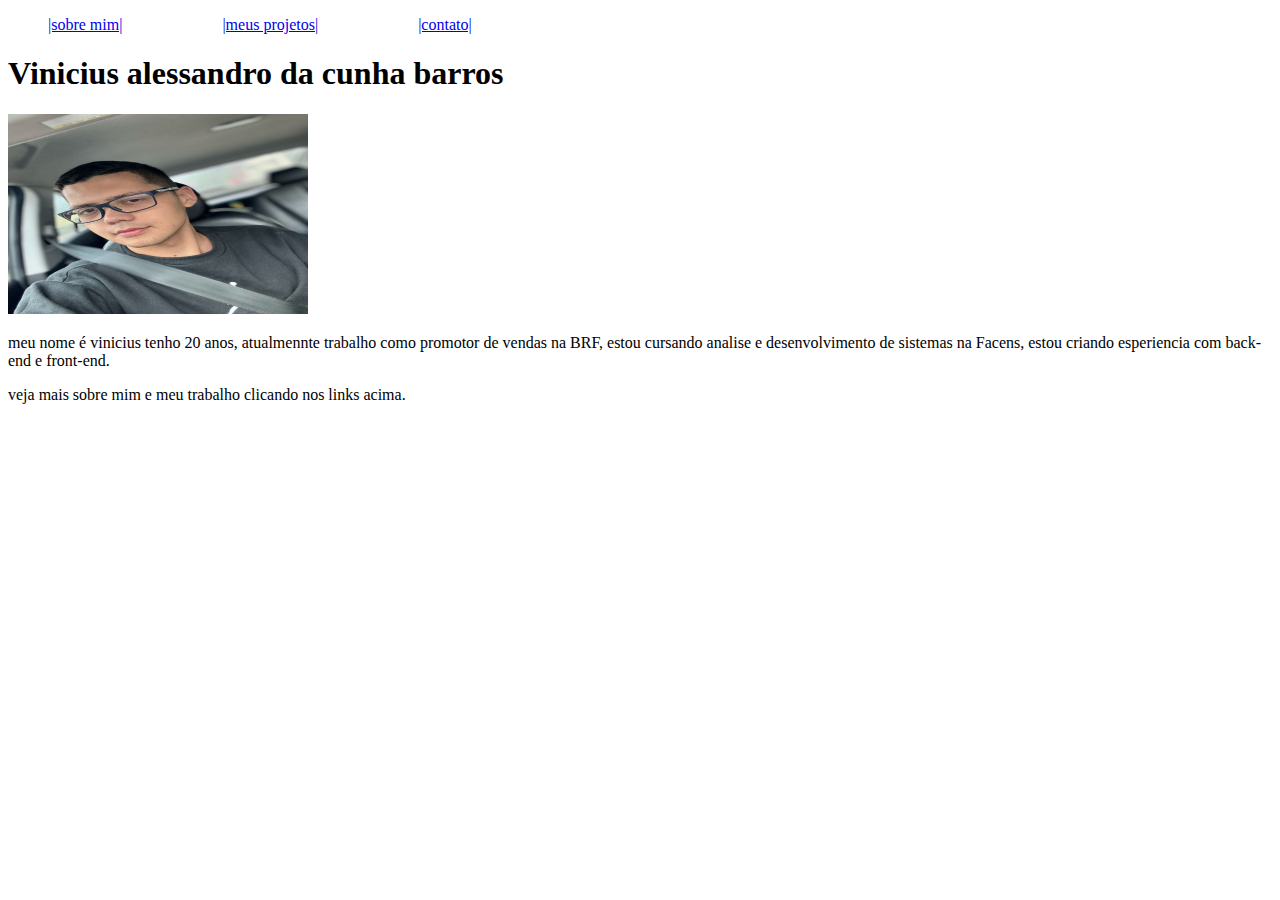
==== index.html @ e1d1ef82 "index" ====
<!DOCTYPE html>
<html lang="pt-br">
<head>
    <meta charset="UTF-8">
    <meta name="viewport" content="width=device-width, initial-scale=1.0">
    <title>pagina inicial</title>
</head>
<body>
    <header>
        <nav>
            <ul style = "display: flex; list-style: none; padding: 100; gap: 100px;">
        
            <li><a href= "about.html">|sobre mim|</a></li> 
            <li><a href= "projects.html">|meus projetos|</a></li>
            <li><a href= "contact.html">|contato|</a></li>
        
        </ul>
        </nav>



    </header>
    <h1>Vinicius alessandro da cunha barros</h1>
    <img src = "img/Imagem do WhatsApp de 2025-02-25 à(s) 21.57.13_5cc94838.jpg" alt="eu" width = "300" height="200">
    <p>meu nome é vinicius tenho 20 anos, atualmennte trabalho como promotor de vendas na BRF, estou cursando analise e desenvolvimento de sistemas na Facens, estou criando esperiencia com back-end e front-end.</p>

    </footer> veja mais sobre mim e meu trabalho clicando nos links acima. </footer>

</html>
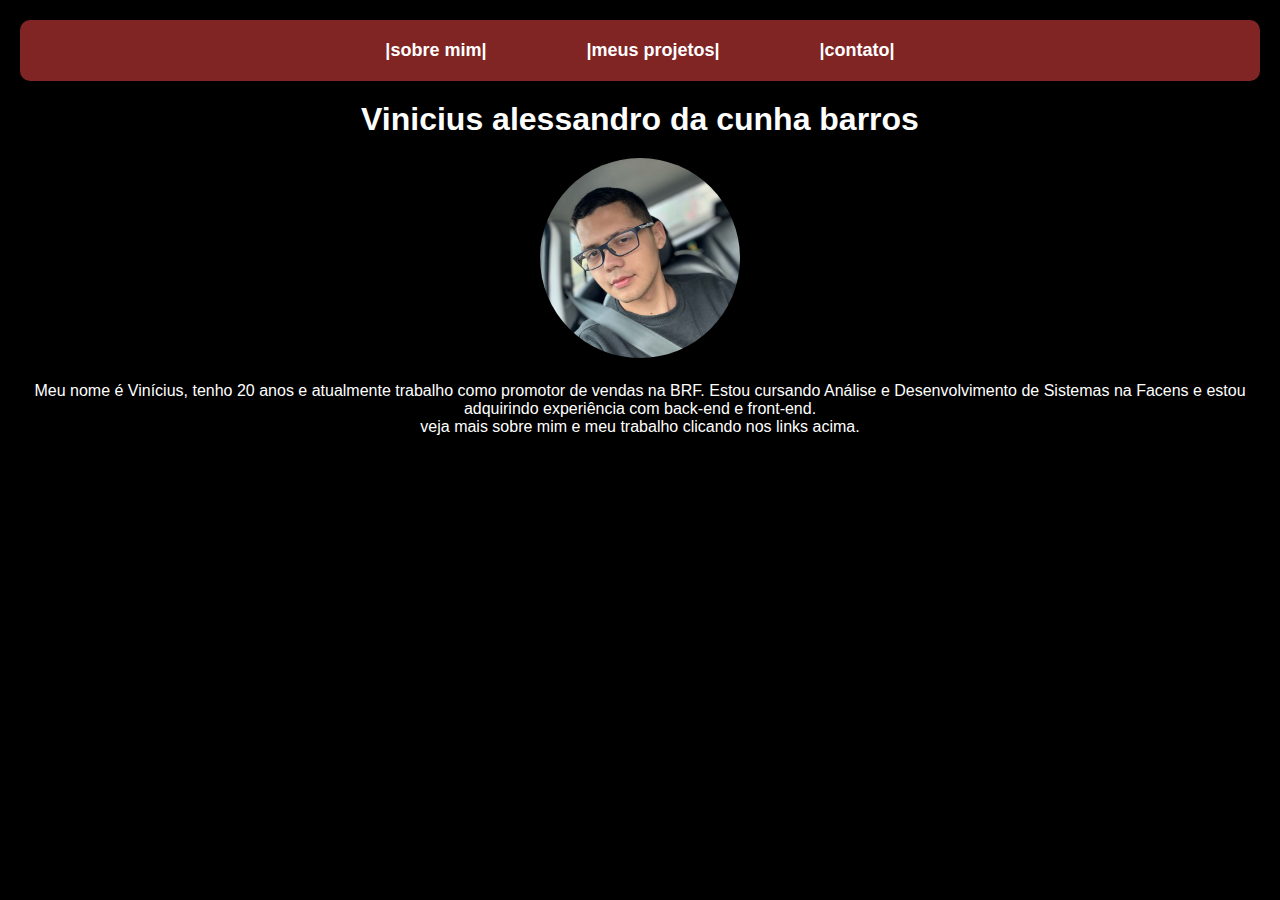
==== commit bbf5bf8f: "ac1" ====
--- a/index.html
+++ b/index.html
@@ -4,6 +4,13 @@
     <meta charset="UTF-8">
     <meta name="viewport" content="width=device-width, initial-scale=1.0">
     <title>pagina inicial</title>
+    <link rel="stylesheet" href="index.css">
+
+    <style>
+        body {
+          background-color: rgb(0, 0, 0);
+        }
+          </style>
 </head>
 <body>
     <header>
@@ -22,7 +29,7 @@
     </header>
     <h1>Vinicius alessandro da cunha barros</h1>
     <img src = "img/Imagem do WhatsApp de 2025-02-25 à(s) 21.57.13_5cc94838.jpg" alt="eu" width = "300" height="200">
-    <p>meu nome é vinicius tenho 20 anos, atualmennte trabalho como promotor de vendas na BRF, estou cursando analise e desenvolvimento de sistemas na Facens, estou criando esperiencia com back-end e front-end.</p>
+    <p>Meu nome é Vinícius, tenho 20 anos e atualmente trabalho como promotor de vendas na BRF. Estou cursando Análise e Desenvolvimento de Sistemas na Facens e estou adquirindo experiência com back-end e front-end.</p>
 
     </footer> veja mais sobre mim e meu trabalho clicando nos links acima. </footer>
 
--- a/index.css
+++ b/index.css
@@ -0,0 +1,58 @@
+
+* {
+    margin: 0;
+    padding: 0;
+    box-sizing: border-box;
+    font-family: 'Arial', sans-serif;
+}
+
+
+body {
+    background-color: #000000;
+    color: white;
+    text-align: center;
+    padding: 20px;
+}
+
+
+header {
+    background-color: #b93434b1;
+    padding: 20px;
+    border-radius: 10px;
+    margin-bottom: 20px;
+}
+
+nav ul {
+    display: flex;
+    justify-content: center;
+    gap: 40px;
+    list-style: none;
+}
+
+nav ul li a {
+    text-decoration: none;
+    color: white;
+    font-size: 18px;
+    font-weight: bold;
+    transition: color 0.3s;
+}
+
+nav ul li a:hover {
+    color: #ffcc00;
+}
+
+img {
+    border-radius: 50%;
+    width: 200px;  
+    height: 200px; 
+    object-fit: cover; 
+    box-shadow: 0px 4px 10px rgba(0, 0, 0, 0.5);
+    margin: 20px 0;
+}
+
+
+footer {
+    margin-top: 20px;
+    font-size: 16px;
+    font-style: italic;
+}
